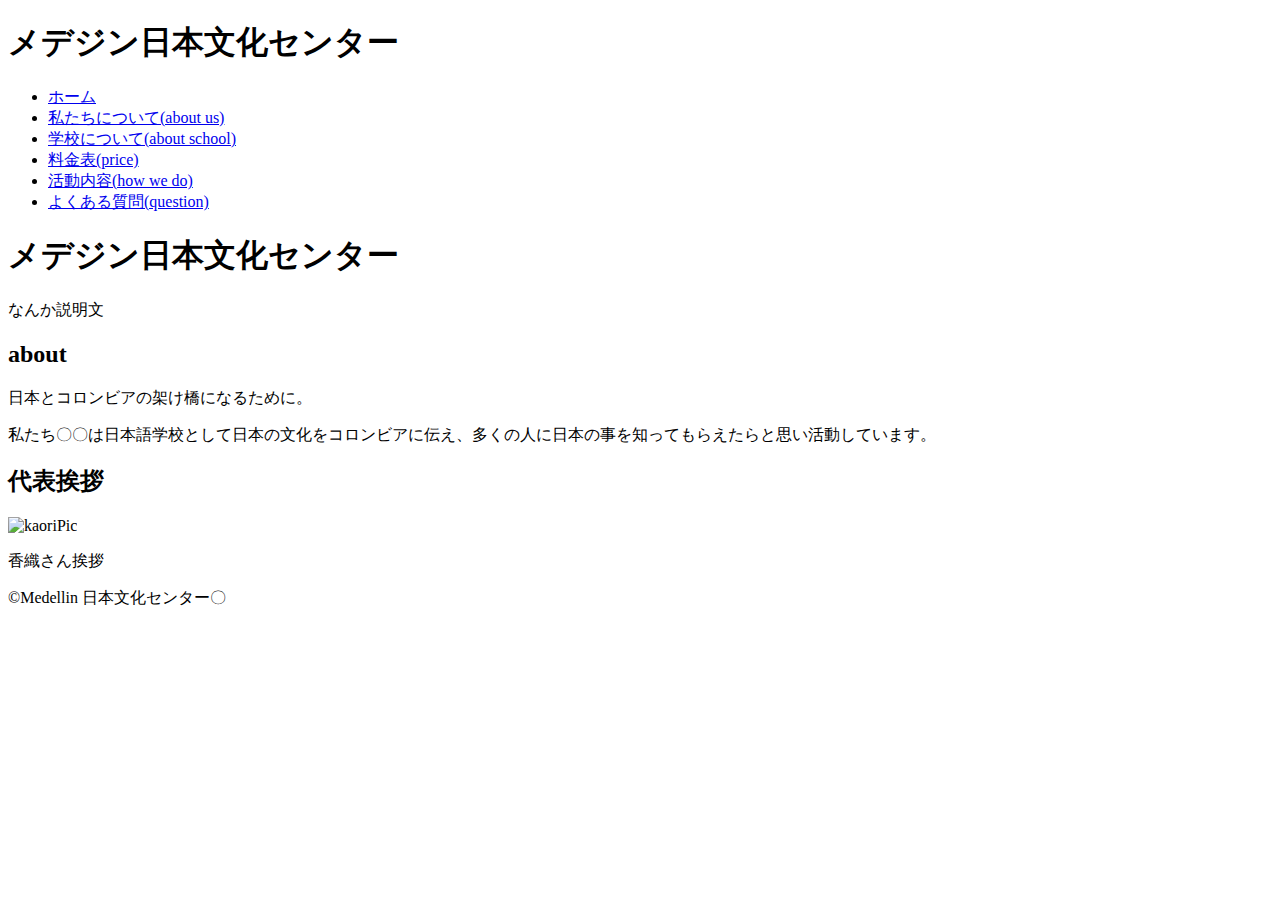
==== about.html @ 5fd0b09a "change html" ====
<!DOCTYPE html>
<html lang="ja">
<head>
    <meta charset="UTF-8">
    <meta http-equiv="X-UA-Compatible" content="IE=edge">
    <meta name="viewport" content="width=device-width, initial-scale=1.0">
    <title>メデジン日本文化センター〇〇</title>
    <meta name="keywords" content="Webページの重要なワードを検索エンジンに対して示すもの「,」で区切って複数記載">
    <meta name="description" content="ページの説明文・要約、検索結果でページタイトルと共に表示される部分">
    <meta property="og:url" content="ページのURL" />
    <meta property="og:type" content="article" />
    <meta property="og:title" content="ページのタイトル" />
    <meta property="og:description" content="ページの説明文" />
    <meta property="og:site_name" content="サイト名" />
    <meta property="og:image" content=" サムネイル画像の URL" />
    <meta name="twitter:card" content="summary_large_image">
    <!--fontawesomeのリンク。不要なら削除可能-->
    <link href="https://use.fontawesome.com/releases/v5.6.1/css/all.css" rel="stylesheet">
    <!--CSSのリンク。削除不可-->
    <link rel="stylesheet" href="style.css">
    <link rel="icon" href="ファビコンのパス">
</head>
<body>
    <header>
        <h1>メデジン日本文化センター</h1>
        <nav>
            <ul>
                <li><a href="index.html">ホーム</a></li>
                <li><a href="about.html">私たちについて(about us)</a></li>
                <li><a href="school.html">学校について(about school)</a></li>
                <li><a href="price.html">料金表(price)</a></li>
                <li><a href="how.html">活動内容(how we do)</a></li>
                <li><a href="question.html">よくある質問(question)</a></li>
            </ul>
        </nav>
        <h1>メデジン日本文化センター</h1>
        <p>なんか説明文</p>
    </header>
    <main>
        <h2>about</h2>
        <p　class="title">日本とコロンビアの架け橋になるために。</p>
        <p>私たち〇〇は日本語学校として日本の文化をコロンビアに伝え、多くの人に日本の事を知ってもらえたらと思い活動しています。</p>

        <h2>代表挨拶</h2>
        <img src="" alt="kaoriPic"/>
        <p>香織さん挨拶</p>
    </main>
    <footer>
        <smail>&copy;Medellin 日本文化センター〇</smail>
    </footer>
</body>
</html>
---- style.css ----
@charset "UTF-8";
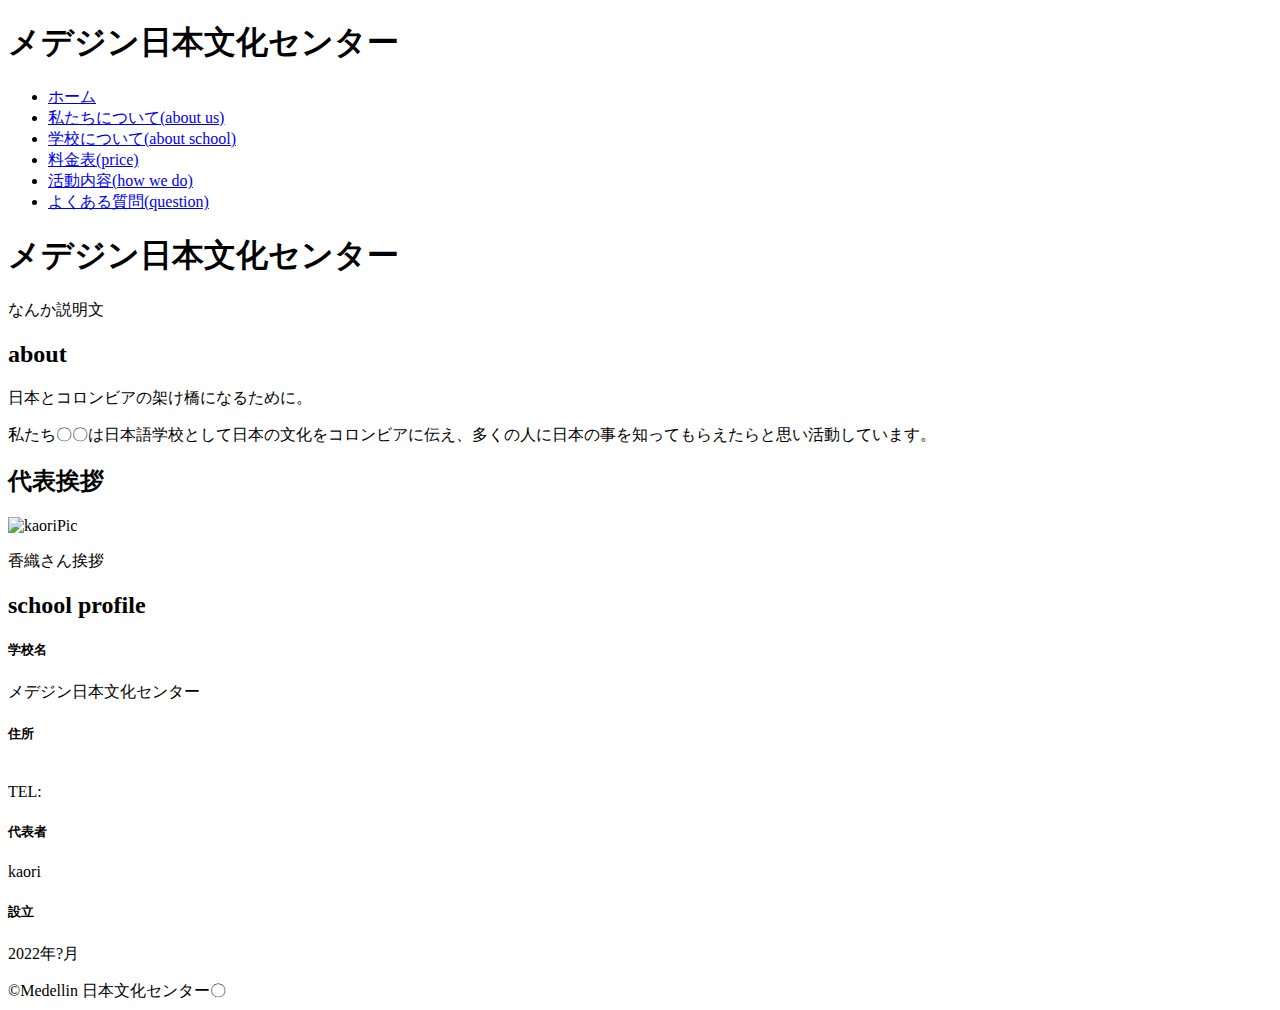
==== commit 24b73a1f: "change html" ====
--- a/about.html
+++ b/about.html
@@ -37,13 +37,35 @@
         <p>なんか説明文</p>
     </header>
     <main>
-        <h2>about</h2>
-        <p　class="title">日本とコロンビアの架け橋になるために。</p>
-        <p>私たち〇〇は日本語学校として日本の文化をコロンビアに伝え、多くの人に日本の事を知ってもらえたらと思い活動しています。</p>
-
-        <h2>代表挨拶</h2>
-        <img src="" alt="kaoriPic"/>
-        <p>香織さん挨拶</p>
+        <div>
+            <h2>about</h2>
+            <p　class="title">日本とコロンビアの架け橋になるために。</p>
+            <p>私たち〇〇は日本語学校として日本の文化をコロンビアに伝え、多くの人に日本の事を知ってもらえたらと思い活動しています。</p>
+        </div>
+        <div>
+            <h2>代表挨拶</h2>
+            <img src="" alt="kaoriPic"/>
+            <p>香織さん挨拶</p>
+        </div>
+        <div>
+            <h2>school profile</h2>
+            <div class="school_profile_item">
+                <h5 class="school_profile_item_title">学校名</h5>
+                <p class="school_profile_item_text">メデジン日本文化センター</p>
+            </div>
+            <div class="school_profile_item">
+                <h5 class="school_profile_item_title">住所</h5>
+                <p class="school_profile_item_text"><br>TEL:</p>
+            </div>
+            <div class="school_profile_item">
+                <h5 class="school_profile_item_title">代表者</h5>
+                <p class="school_profile_item_text">kaori</p>
+            </div>
+            <div class="school_profile_item">
+                <h5 class="school_profile_item_title">設立</h5>
+                <p class="school_profile_item_text">2022年?月</p>
+            </div>
+        </div>
     </main>
     <footer>
         <smail>&copy;Medellin 日本文化センター〇</smail>
--- a/style.css
+++ b/style.css
@@ -1 +1,5 @@
-@charset "UTF-8";+@charset "UTF-8";
+
+* {
+    box-sizing: border-box;
+}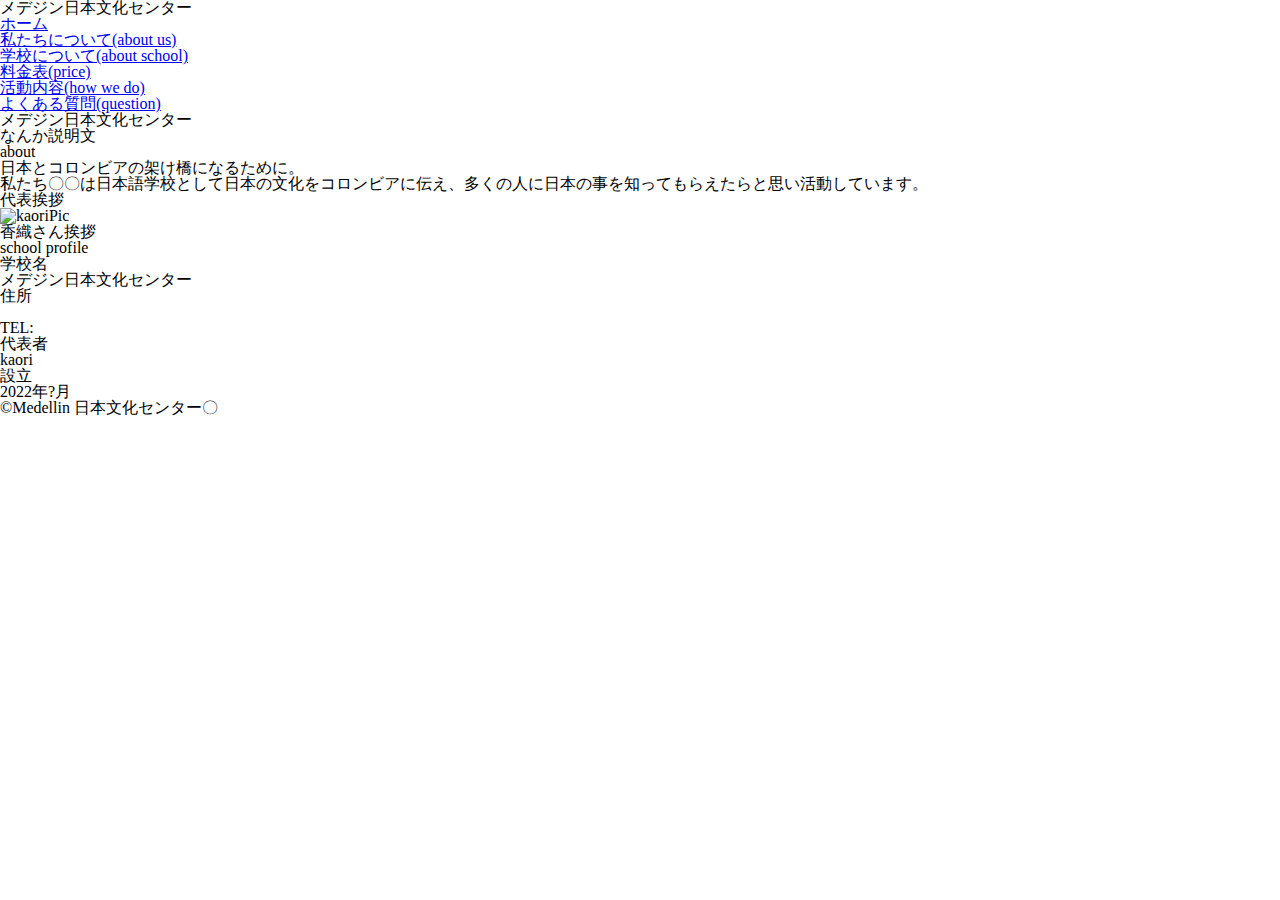
==== commit df9ae123: "add reset css" ====
--- a/about.html
+++ b/about.html
@@ -17,7 +17,8 @@
     <!--fontawesomeのリンク。不要なら削除可能-->
     <link href="https://use.fontawesome.com/releases/v5.6.1/css/all.css" rel="stylesheet">
     <!--CSSのリンク。削除不可-->
-    <link rel="stylesheet" href="style.css">
+    <link rel="stylesheet" href="css/reset.css">
+    <link rel="stylesheet" href="css/style.css">
     <link rel="icon" href="ファビコンのパス">
 </head>
 <body>
--- a/css/style.css
+++ b/css/style.css
@@ -0,0 +1,39 @@
+@charset "UTF-8";
+
+* {
+    box-sizing: border-box;
+}
+.menu-btn {
+    position: fixed;
+    top: 10px;
+    right: 10px;
+    display: flex;
+    height: 60px;
+    width: 60px;
+    justify-content: center;
+    align-items: center;
+    z-index: 90;
+    background-color: #3584bb;
+}
+.menu-btn span,
+.menu-btn span:before,
+.menu-btn span:after {
+    content: '';
+    display: block;
+    height: 3px;
+    width: 25px;
+    border-radius: 3px;
+    background-color: #ffffff;
+    position: absolute;
+}
+.menu-btn span:before {
+    bottom: 8px;
+}
+.menu-btn span:after {
+    top: 8px;
+}
+
+
+nav ul {
+    list-style: none;
+}
